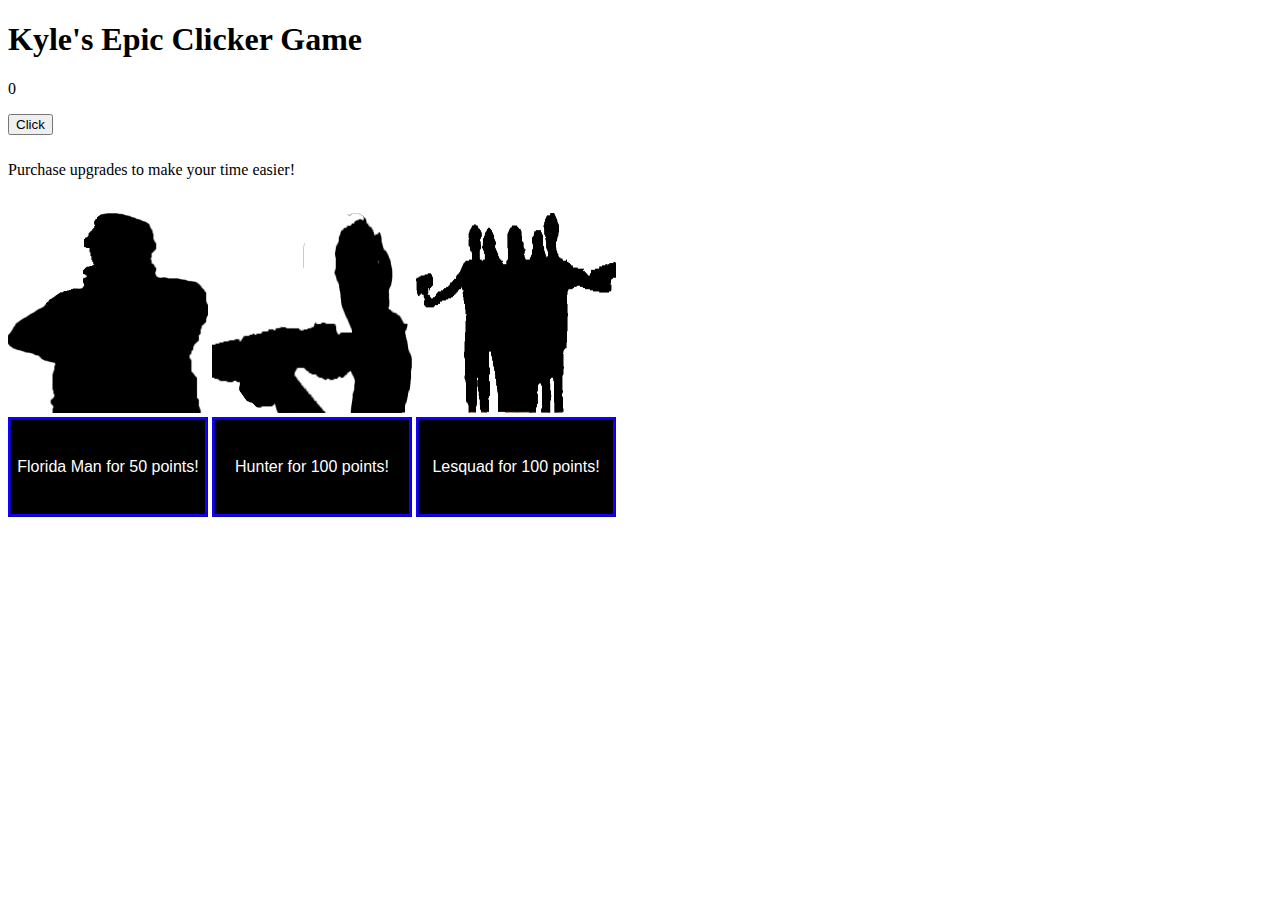
==== cloudfinal/clicker.html @ 64edada1 "Added first webpage, javascript, CSS, and image folder" ====
<!doctype html>
<html>
<head>
	<meta charset="utf-8">	
	<link rel="stylesheet" type="text/css" href="finalCSS.css">
	<script src="script.js"></script>
	<title>Kyle Site</title>
</head>

<body>
	<h1>Kyle's Epic Clicker Game</h1>
	<!-- The button game is here -->
	<div id = "ButtonGame">
		<p id = "score">0</p>
		<button onClick = "increase()">Click</button>
	</div>
	<!-- Upgrade section -->
	<div id = "Store">
		<p id = "ShopDesc">Purchase upgrades to make your time easier!</p>
		<p id = "SuccessFailure"></p><br/>
		<img class = "ButtonImg"src="img/floridaman.png" alt="Florida Man">
		<img class = "ButtonImg"src="img/hunter.png" alt="Hunter">
		<img class = "ButtonImg"src="img/squad.png" alt="Hunter">



		<br/>
		<button class = "Upgrade" id = "PlusFive" onClick = "plusFiveLoopStart()"> Florida Man for 50 points!</button>
		<button class = "Upgrade" id = "PlusTen" onClick = "plusTenLoopStart()"> Hunter for 100 points!</button>
		<button class = "Upgrade" id = "PlusTwenty" onClick = "plusTwentyLoopStart()"> Lesquad for 100 points!</button>


	</div>
</body>
</html>
---- cloudfinal/finalCSS.css ----
@charset "utf-8";
/* CSS Document */
#ButtonGame{
	padding-bottom: 5px;
}

#Store{
	padding-top: 5px;
}

.Upgrade{
  	background-color: black; /* Green */
  	border: #1200FF;
	border-style: ridge;
  	color: white;
  	width: 200px;
	height: 100px;
  	text-align: center;
  	text-decoration: none;
  	display: inline-block;
 	font-size: 16px;
}	

.ButtonImg{
	width: 200px;
	height: 200px;
}
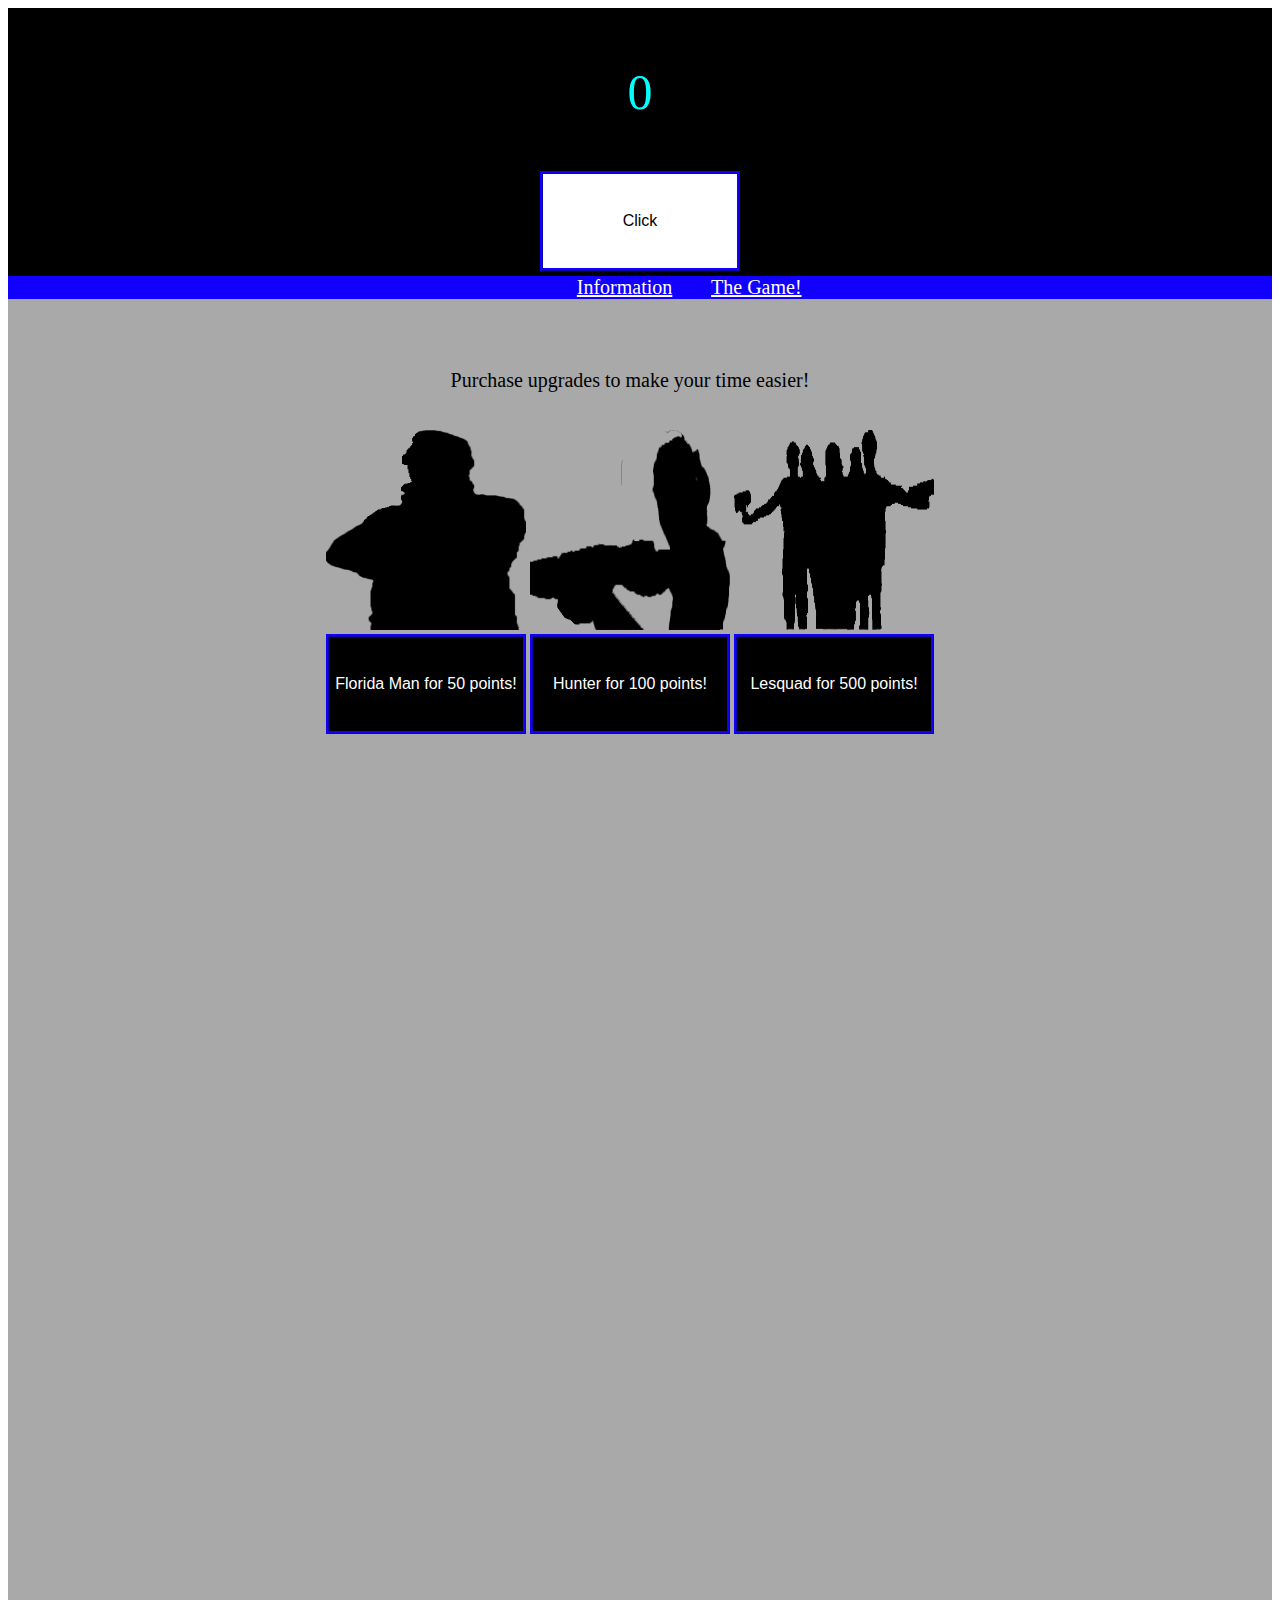
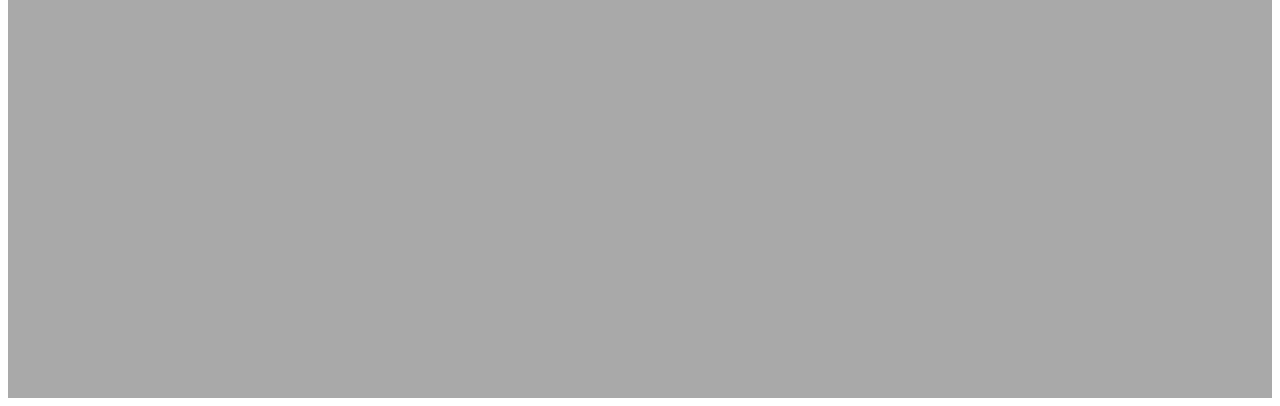
==== commit 247c143d: "Finalized project HTML, CSS, and JS" ====
--- a/cloudfinal/clicker.html
+++ b/cloudfinal/clicker.html
@@ -3,33 +3,34 @@
 <head>
 	<meta charset="utf-8">	
 	<link rel="stylesheet" type="text/css" href="finalCSS.css">
-	<script src="script.js"></script>
+	<script  src="script.js"></script>
 	<title>Kyle Site</title>
 </head>
 
 <body>
-	<h1>Kyle's Epic Clicker Game</h1>
-	<!-- The button game is here -->
+
+		<!-- The button game is here -->
 	<div id = "ButtonGame">
 		<p id = "score">0</p>
-		<button onClick = "increase()">Click</button>
+		<button id = "Increase" onClick = "increase()">Click</button>
 	</div>
+			<!-- Links for the two webpages -->
+		<div id = "Links">
+			<a class = "Links" href="index.html">Information</a>
+			<a class = "Links" href="clicker.html">The Game!</a>
+		</div>
 	<!-- Upgrade section -->
 	<div id = "Store">
 		<p id = "ShopDesc">Purchase upgrades to make your time easier!</p>
-		<p id = "SuccessFailure"></p><br/>
-		<img class = "ButtonImg"src="img/floridaman.png" alt="Florida Man">
-		<img class = "ButtonImg"src="img/hunter.png" alt="Hunter">
-		<img class = "ButtonImg"src="img/squad.png" alt="Hunter">
-
-
-
+		<p id = "SuccessFailure"></p>
+		<br/>
+		<img class = "ButtonImg" src="img/floridaman.png" alt="Florida Man">
+		<img class = "ButtonImg" src="img/hunter.png" alt="Hunter">
+		<img class = "ButtonImg" src="img/squad.png" alt="Hunter">
 		<br/>
 		<button class = "Upgrade" id = "PlusFive" onClick = "plusFiveLoopStart()"> Florida Man for 50 points!</button>
 		<button class = "Upgrade" id = "PlusTen" onClick = "plusTenLoopStart()"> Hunter for 100 points!</button>
-		<button class = "Upgrade" id = "PlusTwenty" onClick = "plusTwentyLoopStart()"> Lesquad for 100 points!</button>
-
-
+		<button class = "Upgrade" id = "PlusTwenty" onClick = "plusTwentyLoopStart()"> Lesquad for 500 points!</button>
 	</div>
 </body>
 </html>
--- a/cloudfinal/finalCSS.css
+++ b/cloudfinal/finalCSS.css
@@ -1,15 +1,55 @@
 @charset "utf-8";
 /* CSS Document */
+
+
 #ButtonGame{
+	text-align: center;
+	font-size: 50px;
+	color: aqua;
+	background-color: black;
 	padding-bottom: 5px;
+	padding-top: 5px;
+}
+
+#Increase{
+	background-color: white;
+  	border: #1200FF;
+	border-style: ridge;
+  	color: black;
+  	width: 200px;
+	height: 100px;
+  	text-align: center;
+  	text-decoration: none;
+  	display: inline-block;
+ 	font-size: 16px;
+}
+
+#ShopDesc{
+	font-size: 20px;
 }
 
 #Store{
-	padding-top: 5px;
+	padding-top: 50px;
+	padding-bottom: 100%;
+	padding-right: 20px;
+	align-content: center;
+	background-color: darkgray;
+	text-align: center;
+}
+
+#Links{
+	background-color: #1200FF;
+	padding-left: 45%;
+}
+
+.Links{
+	color: white;
+	font-size: 20px;
+	padding-right: 5%;
 }
 
 .Upgrade{
-  	background-color: black; /* Green */
+  	background-color: black;
   	border: #1200FF;
 	border-style: ridge;
   	color: white;
